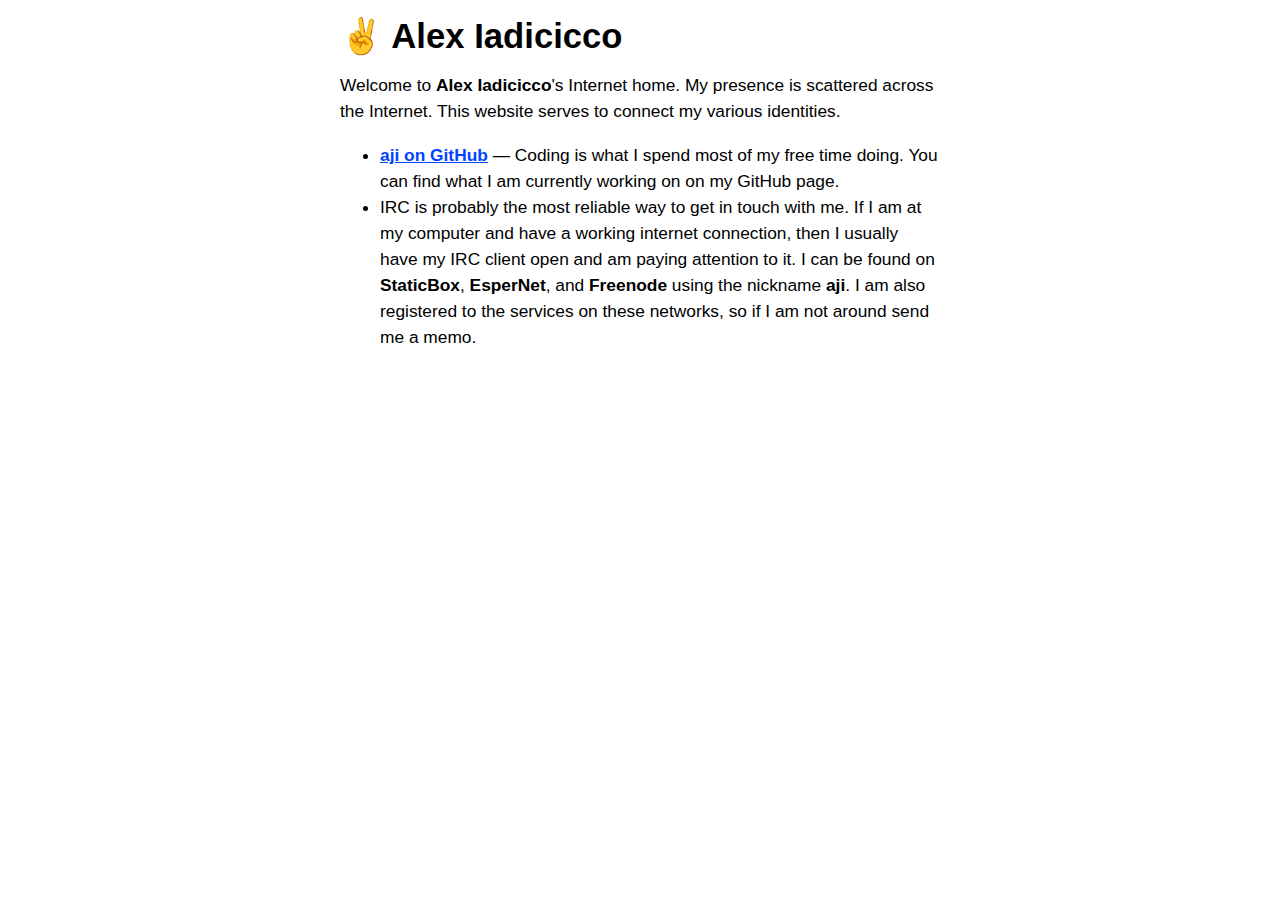
==== index.html @ f4ce21bc "I'm on EsperNet now too" ====
<!DOCTYPE html>
<html>
  <head>
    <title>Alex Iadicicco</title>
    <meta charset="utf-8" />
    <style>
      .contents {
        max-width: 600px;
        margin: 0px auto;
        font-family: sans-serif;
        font-size: 13pt;
        line-height: 150%;
        }
      a:link, a:hover, a:visited, a:active {
        color: #0044ff;
        }
    </style>
  </head>
  <body>
    <div class="contents">
      <h1>&#x270c; Alex Iadicicco</h1>
      <p>Welcome to <b>Alex Iadicicco</b>'s Internet home. My presence is scattered
        across the Internet. This website serves to connect my various identities.</p>
      <ul>
        <li><b><a href="https://github.com/aji">aji on GitHub</a></b> &mdash; Coding
          is what I spend most of my free time doing. You can find what I am currently
          working on on my GitHub page. </li>
        <li>IRC is probably the most reliable way to get in touch with me. If
          I am at my computer and have a working internet connection, then I
          usually have my IRC client open and am paying attention to it. I can
          be found on <strong>StaticBox</strong>, <strong>EsperNet</strong>, and
          <strong>Freenode</strong> using the nickname <strong>aji</strong>. I am also
          registered to the services on these networks, so if I am not around send me
          a memo.</li>
      </ul>
    </div>
  </body>
</html>
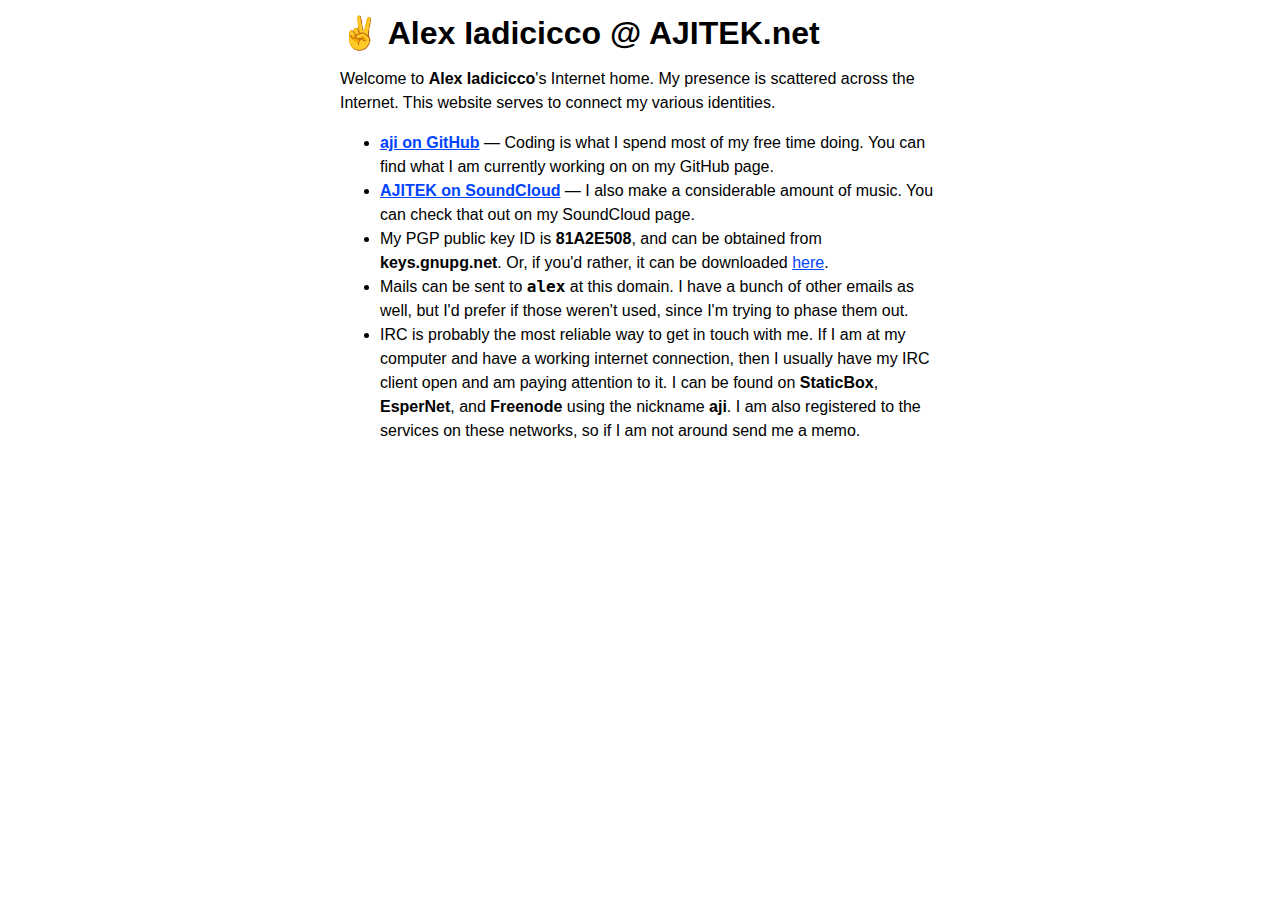
==== commit 3d4736c1: "Add SoundCloud info" ====
--- a/index.html
+++ b/index.html
@@ -1,14 +1,14 @@
 <!DOCTYPE html>
 <html>
   <head>
-    <title>Alex Iadicicco</title>
+    <title>AJITEK</title>
     <meta charset="utf-8" />
-    <style>
+    <style type="text/css">
       .contents {
         max-width: 600px;
         margin: 0px auto;
         font-family: sans-serif;
-        font-size: 13pt;
+        font-size: 12pt;
         line-height: 150%;
         }
       a:link, a:hover, a:visited, a:active {
@@ -18,19 +18,30 @@
   </head>
   <body>
     <div class="contents">
-      <h1>&#x270c; Alex Iadicicco</h1>
-      <p>Welcome to <b>Alex Iadicicco</b>'s Internet home. My presence is scattered
-        across the Internet. This website serves to connect my various identities.</p>
+      <h1>&#x270c; Alex Iadicicco @ AJITEK.net</h1>
+      <p>Welcome to <b>Alex Iadicicco</b>'s Internet home. My presence is
+        scattered across the Internet. This website serves to connect my
+        various identities.</p>
       <ul>
-        <li><b><a href="https://github.com/aji">aji on GitHub</a></b> &mdash; Coding
-          is what I spend most of my free time doing. You can find what I am currently
-          working on on my GitHub page. </li>
-        <li>IRC is probably the most reliable way to get in touch with me. If
-          I am at my computer and have a working internet connection, then I
-          usually have my IRC client open and am paying attention to it. I can
-          be found on <strong>StaticBox</strong>, <strong>EsperNet</strong>, and
-          <strong>Freenode</strong> using the nickname <strong>aji</strong>. I am also
-          registered to the services on these networks, so if I am not around send me
+        <li><b><a href="https://github.com/aji">aji on GitHub</a></b> &mdash;
+          Coding is what I spend most of my free time doing. You can find
+          what I am currently working on on my GitHub page. </li>
+        <li><b><a href="https://soundcloud.com/ajitek">AJITEK on
+          SoundCloud</a></b> &mdash; I also make a considerable amount of
+          music. You can check that out on my SoundCloud page.</li>
+        <li>My PGP public key ID is <strong>81A2E508</strong>, and can be
+          obtained from <strong>keys.gnupg.net</strong>. Or, if you'd rather,
+          it can be downloaded <a href="0x81A2E508.asc">here</a>.</li>
+        <li>Mails can be sent to <strong><code>alex</code></strong> at this
+          domain. I have a bunch of other emails as well, but I'd prefer if
+          those weren't used, since I'm trying to phase them out.</li>
+        <li>IRC is probably the most reliable way to get in touch
+          with me. If I am at my computer and have a working internet
+          connection, then I usually have my IRC client open and am paying
+          attention to it. I can be found on <strong>StaticBox</strong>,
+          <strong>EsperNet</strong>, and <strong>Freenode</strong> using
+          the nickname <strong>aji</strong>. I am also registered to the
+          services on these networks, so if I am not around send me
           a memo.</li>
       </ul>
     </div>
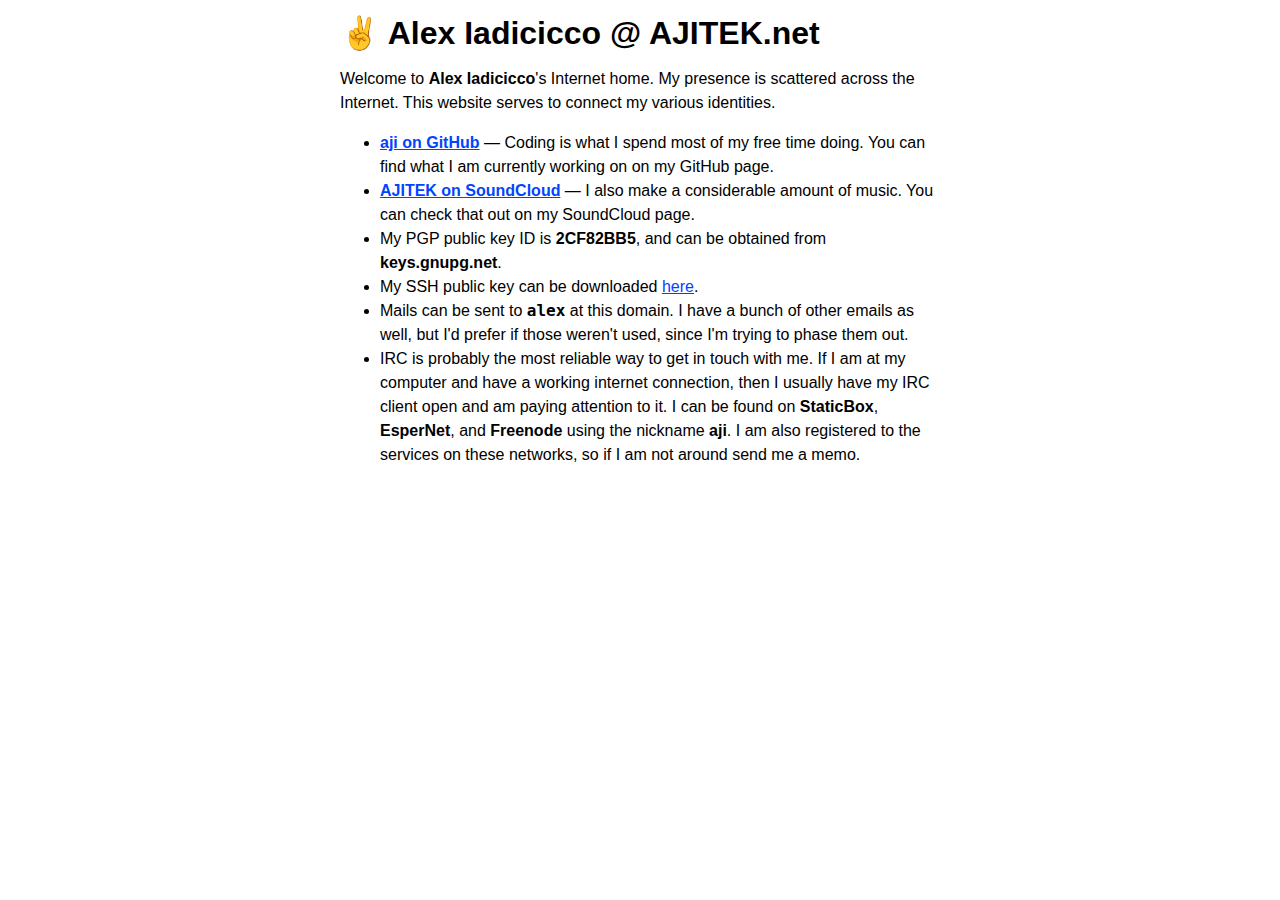
==== commit 4ccdbd10: "New GPG key" ====
--- a/index.html
+++ b/index.html
@@ -29,9 +29,9 @@
         <li><b><a href="https://soundcloud.com/ajitek">AJITEK on
           SoundCloud</a></b> &mdash; I also make a considerable amount of
           music. You can check that out on my SoundCloud page.</li>
-        <li>My PGP public key ID is <strong>81A2E508</strong>, and can be
-          obtained from <strong>keys.gnupg.net</strong>. Or, if you'd rather,
-          it can be downloaded <a href="0x81A2E508.asc">here</a>.</li>
+        <li>My PGP public key ID is <strong>2CF82BB5</strong>, and can be
+          obtained from <strong>keys.gnupg.net</strong>.
+        <li>My SSH public key can be downloaded <a href="id_rsa.pub">here</a>.</li>
         <li>Mails can be sent to <strong><code>alex</code></strong> at this
           domain. I have a bunch of other emails as well, but I'd prefer if
           those weren't used, since I'm trying to phase them out.</li>
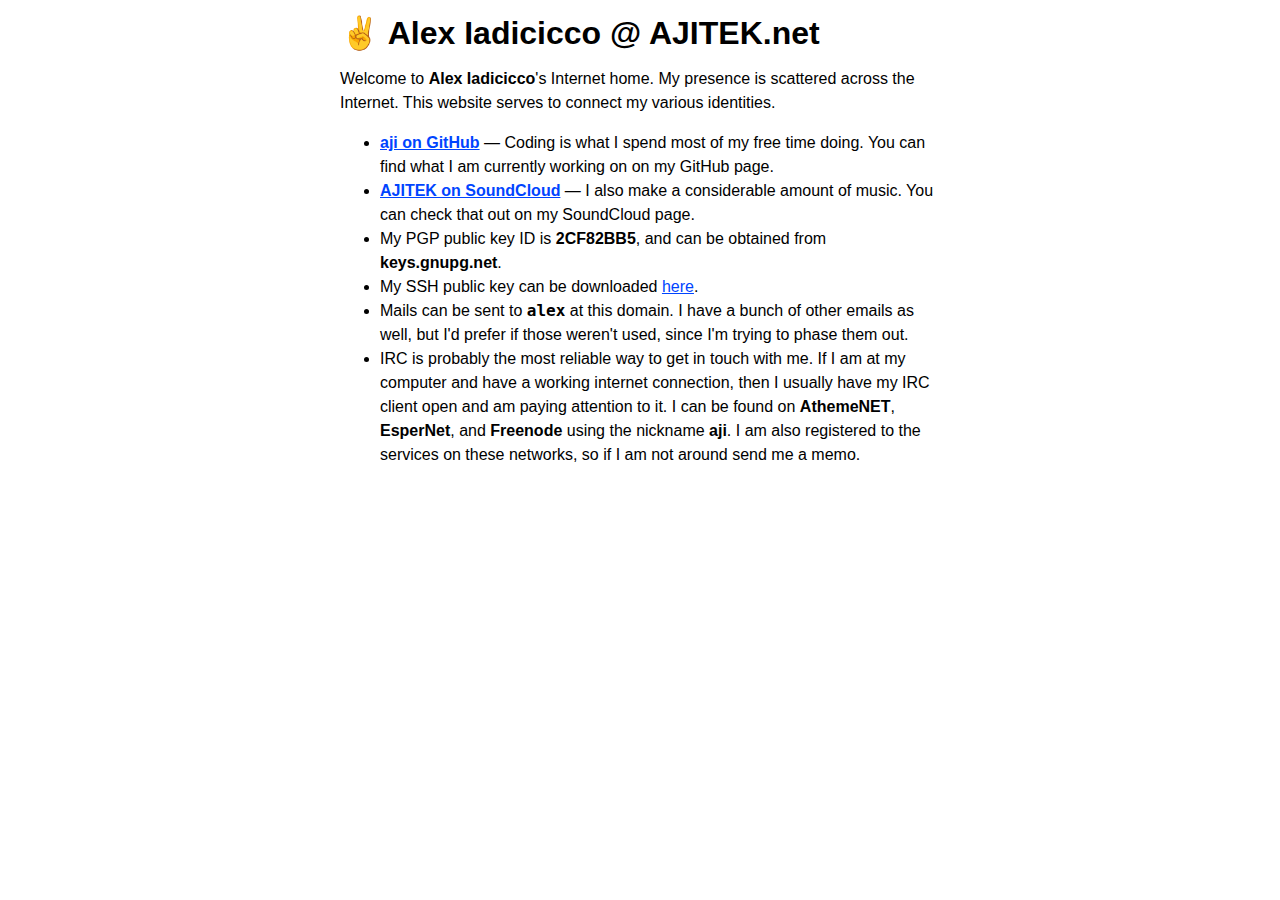
==== commit 3e668cc3: "StaticBox -> AthemeNET" ====
--- a/index.html
+++ b/index.html
@@ -38,7 +38,7 @@
         <li>IRC is probably the most reliable way to get in touch
           with me. If I am at my computer and have a working internet
           connection, then I usually have my IRC client open and am paying
-          attention to it. I can be found on <strong>StaticBox</strong>,
+          attention to it. I can be found on <strong>AthemeNET</strong>,
           <strong>EsperNet</strong>, and <strong>Freenode</strong> using
           the nickname <strong>aji</strong>. I am also registered to the
           services on these networks, so if I am not around send me
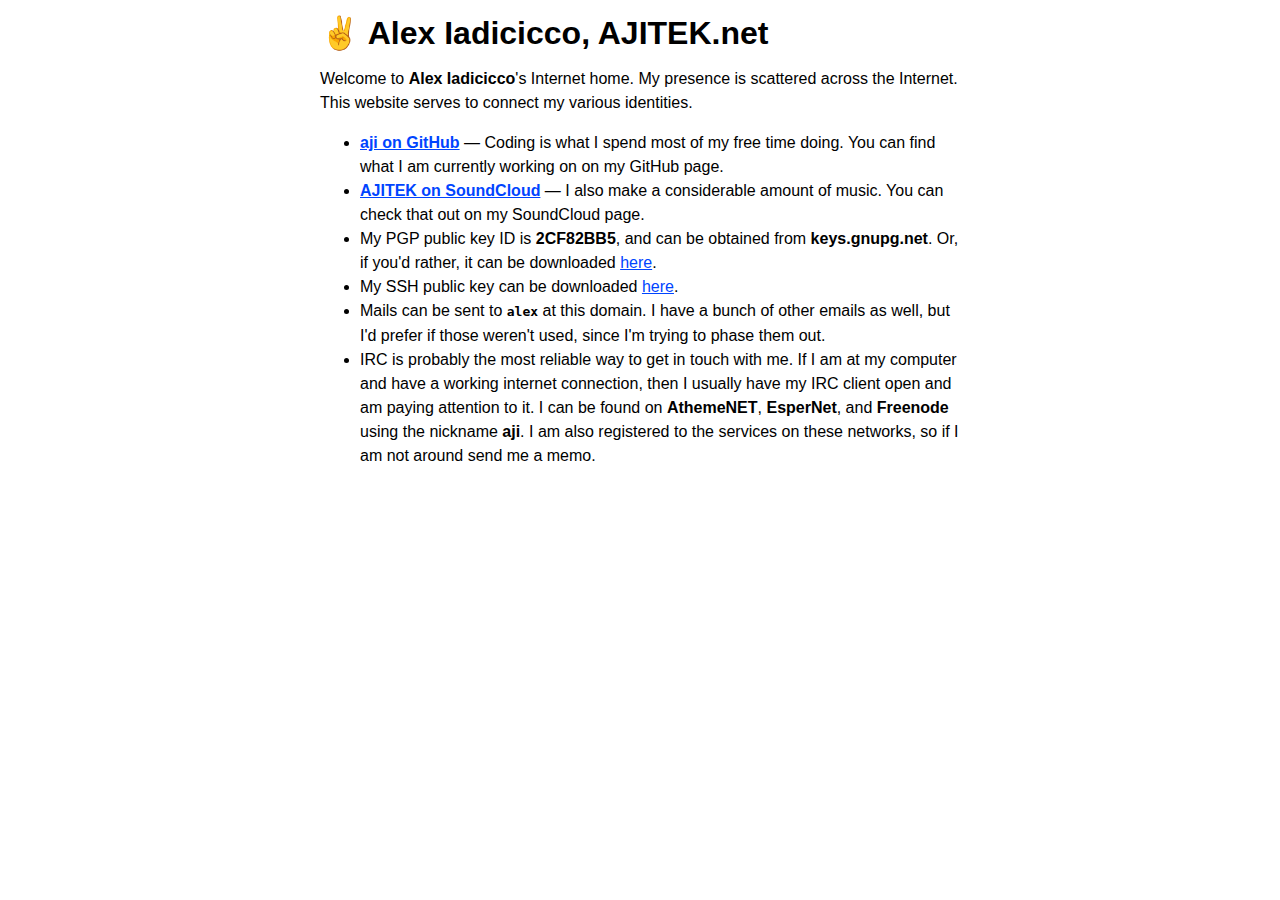
==== commit 0094df1f: "giving your website the lates html5-swag" ====
--- a/index.html
+++ b/index.html
@@ -1,27 +1,30 @@
 <!DOCTYPE html>
 <html>
   <head>
+    <meta charset="utf-8"/>
+    
     <title>AJITEK</title>
-    <meta charset="utf-8" />
+    
     <style type="text/css">
-      .contents {
-        max-width: 600px;
-        margin: 0px auto;
+      main, header {
+        max-width: 40em;
+        margin: 0 auto;
         font-family: sans-serif;
-        font-size: 12pt;
         line-height: 150%;
-        }
+      }
       a:link, a:hover, a:visited, a:active {
-        color: #0044ff;
-        }
+        color: #04f;
+      }
     </style>
   </head>
   <body>
-    <div class="contents">
-      <h1>&#x270c; Alex Iadicicco @ AJITEK.net</h1>
+    <header>
+      <h1>&#x270c; Alex Iadicicco, AJITEK.net</h1>
       <p>Welcome to <b>Alex Iadicicco</b>'s Internet home. My presence is
         scattered across the Internet. This website serves to connect my
         various identities.</p>
+    </header>
+    <main>
       <ul>
         <li><b><a href="https://github.com/aji">aji on GitHub</a></b> &mdash;
           Coding is what I spend most of my free time doing. You can find
@@ -30,7 +33,8 @@
           SoundCloud</a></b> &mdash; I also make a considerable amount of
           music. You can check that out on my SoundCloud page.</li>
         <li>My PGP public key ID is <strong>2CF82BB5</strong>, and can be
-          obtained from <strong>keys.gnupg.net</strong>.
+          obtained from <strong>keys.gnupg.net</strong>. Or, if you'd rather,
+          it can be downloaded <a href="0x2CF82BB5.asc">here</a>.</li>
         <li>My SSH public key can be downloaded <a href="id_rsa.pub">here</a>.</li>
         <li>Mails can be sent to <strong><code>alex</code></strong> at this
           domain. I have a bunch of other emails as well, but I'd prefer if
@@ -44,6 +48,6 @@
           services on these networks, so if I am not around send me
           a memo.</li>
       </ul>
-    </div>
+    </main>
   </body>
 </html>
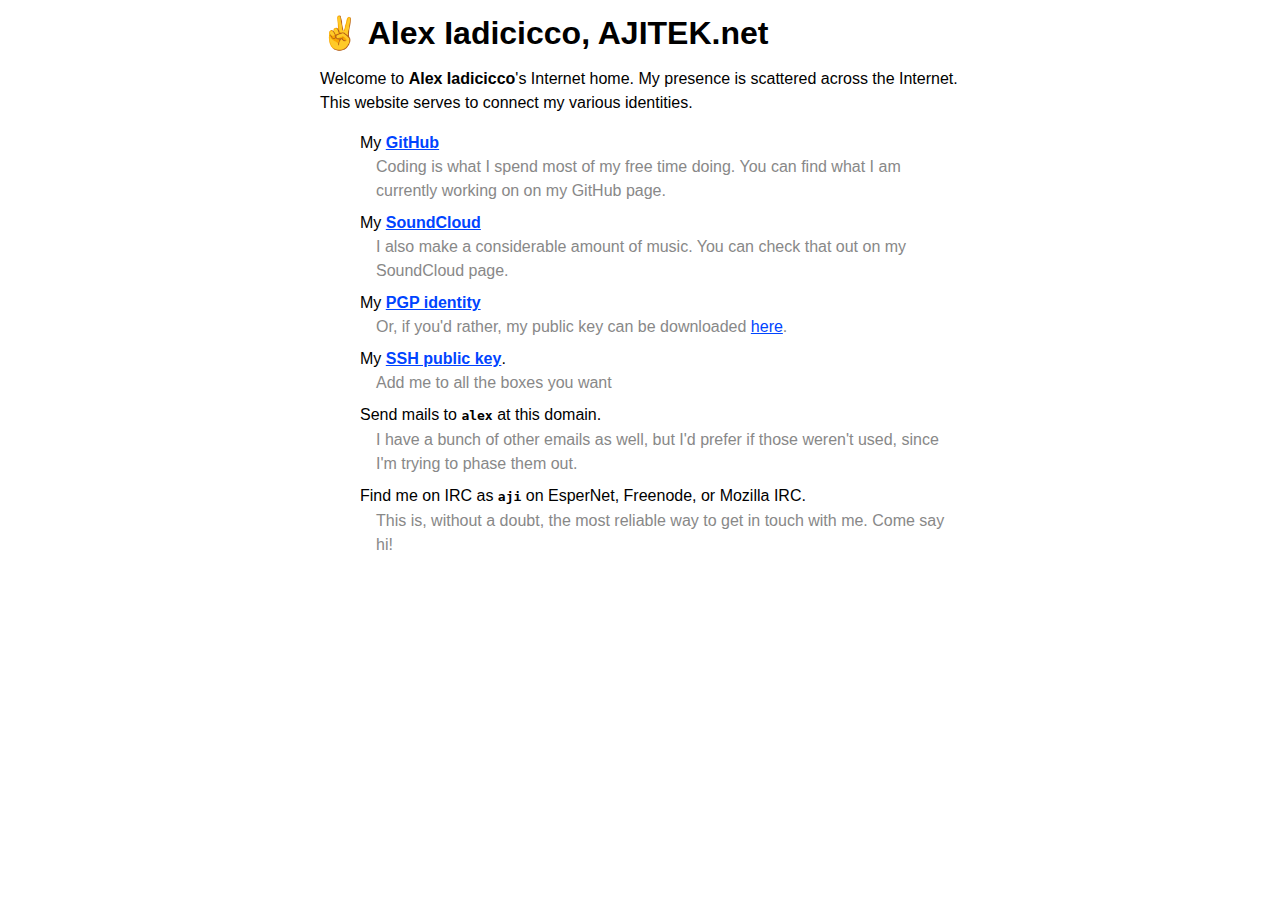
==== commit c17c3b17: "Rrrrrefactor!" ====
--- a/index.html
+++ b/index.html
@@ -2,9 +2,7 @@
 <html>
   <head>
     <meta charset="utf-8"/>
-    
-    <title>AJITEK</title>
-    
+    <title>Alex Iadicicco</title>
     <style type="text/css">
       main, header {
         max-width: 40em;
@@ -14,6 +12,12 @@
       }
       a:link, a:hover, a:visited, a:active {
         color: #04f;
+      }
+      ul { list-style-type: none }
+      li > p {
+        margin: 0 0 0.5em 1em;
+        color: #888;
+        text-decoration: none;
       }
     </style>
   </head>
@@ -26,27 +30,23 @@
     </header>
     <main>
       <ul>
-        <li><b><a href="https://github.com/aji">aji on GitHub</a></b> &mdash;
-          Coding is what I spend most of my free time doing. You can find
-          what I am currently working on on my GitHub page. </li>
-        <li><b><a href="https://soundcloud.com/ajitek">AJITEK on
-          SoundCloud</a></b> &mdash; I also make a considerable amount of
-          music. You can check that out on my SoundCloud page.</li>
-        <li>My PGP public key ID is <strong>2CF82BB5</strong>, and can be
-          obtained from <strong>keys.gnupg.net</strong>. Or, if you'd rather,
-          it can be downloaded <a href="0x2CF82BB5.asc">here</a>.</li>
-        <li>My SSH public key can be downloaded <a href="id_rsa.pub">here</a>.</li>
-        <li>Mails can be sent to <strong><code>alex</code></strong> at this
-          domain. I have a bunch of other emails as well, but I'd prefer if
-          those weren't used, since I'm trying to phase them out.</li>
-        <li>IRC is probably the most reliable way to get in touch
-          with me. If I am at my computer and have a working internet
-          connection, then I usually have my IRC client open and am paying
-          attention to it. I can be found on <strong>AthemeNET</strong>,
-          <strong>EsperNet</strong>, and <strong>Freenode</strong> using
-          the nickname <strong>aji</strong>. I am also registered to the
-          services on these networks, so if I am not around send me
-          a memo.</li>
+        <li>My <b><a href="https://github.com/aji">GitHub</a></b>
+          <p>Coding is what I spend most of my free time doing. You can find
+          what I am currently working on on my GitHub page.</p></li>
+        <li>My <b><a href="https://soundcloud.com/ajitek">SoundCloud</a></b>
+          <p>I also make a considerable amount of
+          music. You can check that out on my SoundCloud page.</p></li>
+        <li>My <b><a href="http://keys.gnupg.net/pks/lookup?op=vindex&search=0xA06E97DF2CF82BB5&fingerprint=on">PGP identity</a></b>
+          <p>Or, if you'd rather, my public key can be downloaded <a href="0x2CF82BB5.asc">here</a>.</li>
+        <li>My <b><a href="id_rsa.pub">SSH public key</a></b>.
+          <p>Add me to all the boxes you want</p></li>
+        <li>Send mails to <strong><code>alex</code></strong> at this
+          domain.<p>I have a bunch of other emails as well, but I'd prefer if
+          those weren't used, since I'm trying to phase them out.</p></li>
+        <li>Find me on IRC as <strong><code>aji</code></strong> on
+          EsperNet, Freenode, or Mozilla IRC.
+          <p>This is, without a doubt, the most reliable way to get in touch with
+          me. Come say hi!</p></li>
       </ul>
     </main>
   </body>
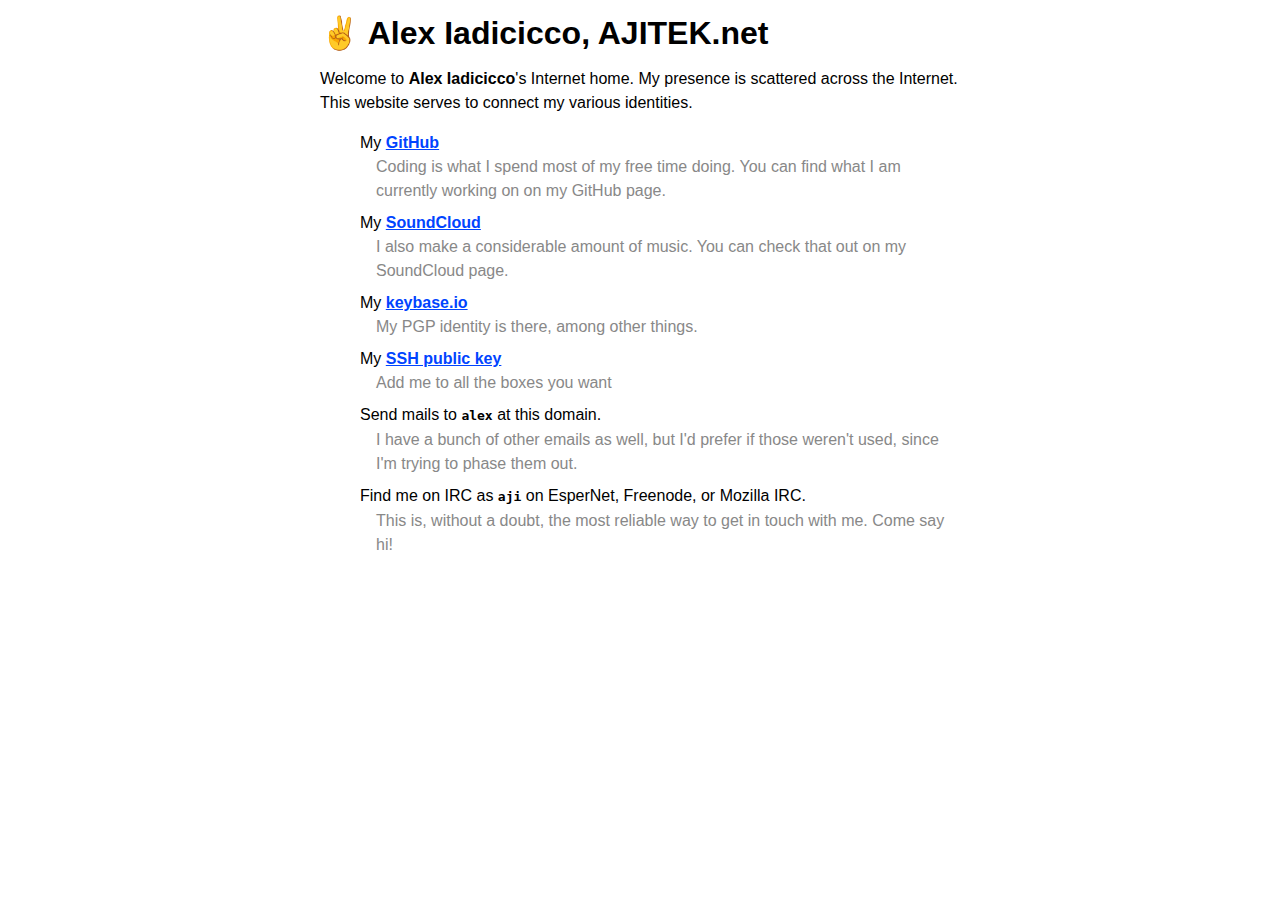
==== commit db92177b: "Replace PGP search link with keybase.io link" ====
--- a/index.html
+++ b/index.html
@@ -36,9 +36,9 @@
         <li>My <b><a href="https://soundcloud.com/ajitek">SoundCloud</a></b>
           <p>I also make a considerable amount of
           music. You can check that out on my SoundCloud page.</p></li>
-        <li>My <b><a href="http://keys.gnupg.net/pks/lookup?op=vindex&search=0xA06E97DF2CF82BB5&fingerprint=on">PGP identity</a></b>
-          <p>Or, if you'd rather, my public key can be downloaded <a href="0x2CF82BB5.asc">here</a>.</li>
-        <li>My <b><a href="id_rsa.pub">SSH public key</a></b>.
+        <li>My <b><a href="https://keybase.io/aji">keybase.io</a></b>
+          <p>My PGP identity is there, among other things.</p></li>
+        <li>My <b><a href="id_rsa.pub">SSH public key</a></b>
           <p>Add me to all the boxes you want</p></li>
         <li>Send mails to <strong><code>alex</code></strong> at this
           domain.<p>I have a bunch of other emails as well, but I'd prefer if
